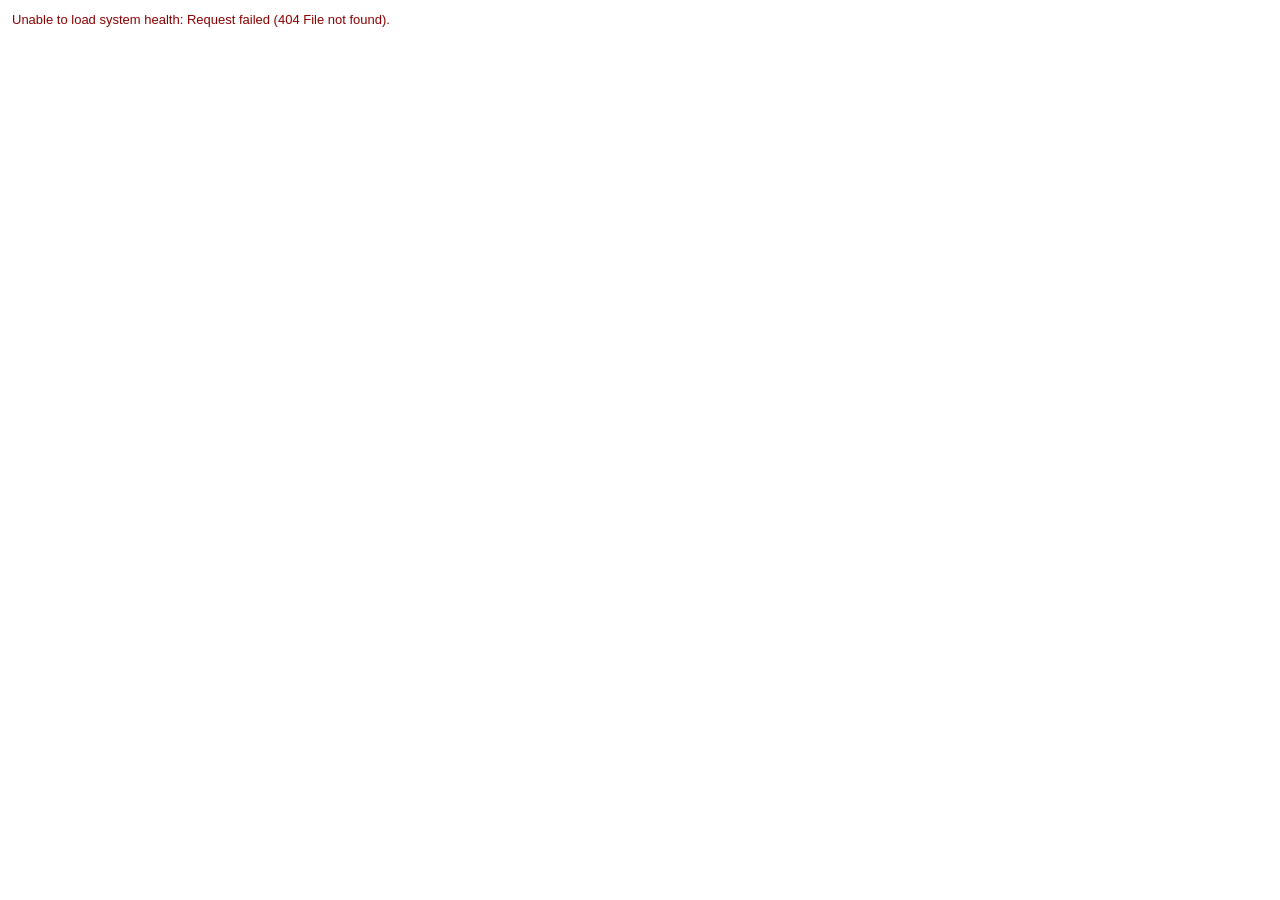
==== www/Health.html @ e6ce9581 "Add standalone health page" ====
<!doctype html>
<html lang="en">
<head>
  <meta charset="utf-8">
  <meta name="viewport" content="width=device-width, initial-scale=1">
  <title>System Health</title>
  <style>
    body{margin:0;color:#222;font:13px Verdana,Arial,sans-serif;background:#fff}
    .titlebar{padding:8px 10px;background:#4d6297;color:#fff;font-weight:bold}
    table{width:100%;border-collapse:collapse;font-size:12px}
    th,td{padding:5px 8px;text-align:left;border-bottom:1px solid #d5d5d5}
    th{background:#e8e8e8;color:#222}
    .TDFirst{background:#f4f4f4}.TDSecond{background:#fff}
    .message{margin:12px;color:#8b0000;white-space:pre-wrap}
  </style>
</head>
<body>
  <main id="content" aria-live="polite"><div class="titlebar">Test System Health</div><p class="message">Loading…</p></main>
  <script>
    // Health items are direct children of AtlasReport/Health/Items/Item.
    function childText(node, name) {
      const child = Array.from(node.children).find(element => element.localName === name);
      return child ? child.textContent.trim() : '';
    }

    function showError(message) {
      const output = document.createElement('p');
      output.className = 'message';
      output.textContent = message;
      document.querySelector('#content').replaceChildren(output);
    }

    function renderHealth(xml) {
      if (xml.querySelector('parsererror')) throw new Error('The server returned invalid XML.');
      let items = null;
      if (xml.documentElement.localName === 'Items') items = xml.documentElement;
      else items = xml.getElementsByTagName('Items')[0];
      if (!items) throw new Error('The response did not contain AtlasReport/Health/Items.');

      const table = document.createElement('table');
      const head = table.createTHead().insertRow();
      ['Name', 'Value'].forEach(label => {
        const cell = document.createElement('th');
        cell.textContent = label;
        head.appendChild(cell);
      });
      const body = table.createTBody();
      Array.from(items.children).filter(item => item.localName === 'Item').forEach((item, index) => {
        const row = body.insertRow();
        row.className = index % 2 === 0 ? 'TDSecond' : 'TDFirst';
        [childText(item, 'Name'), childText(item, 'Value')].forEach(value => {
          row.insertCell().textContent = value;
        });
      });

      const title = document.createElement('div');
      title.className = 'titlebar';
      title.textContent = 'Test System Health';
      document.querySelector('#content').replaceChildren(title, table);
    }

    async function loadHealth() {
      try {
        const response = await fetch('/Health', { headers: { Accept: 'application/xml, text/xml' }, credentials: 'same-origin' });
        if (!response.ok) throw new Error(`Request failed (${response.status} ${response.statusText}).`);
        const xml = new DOMParser().parseFromString(await response.text(), 'application/xml');
        renderHealth(xml);
      } catch (error) {
        showError(`Unable to load system health: ${error.message}`);
      }
    }
    loadHealth();
  </script>
</body>
</html>
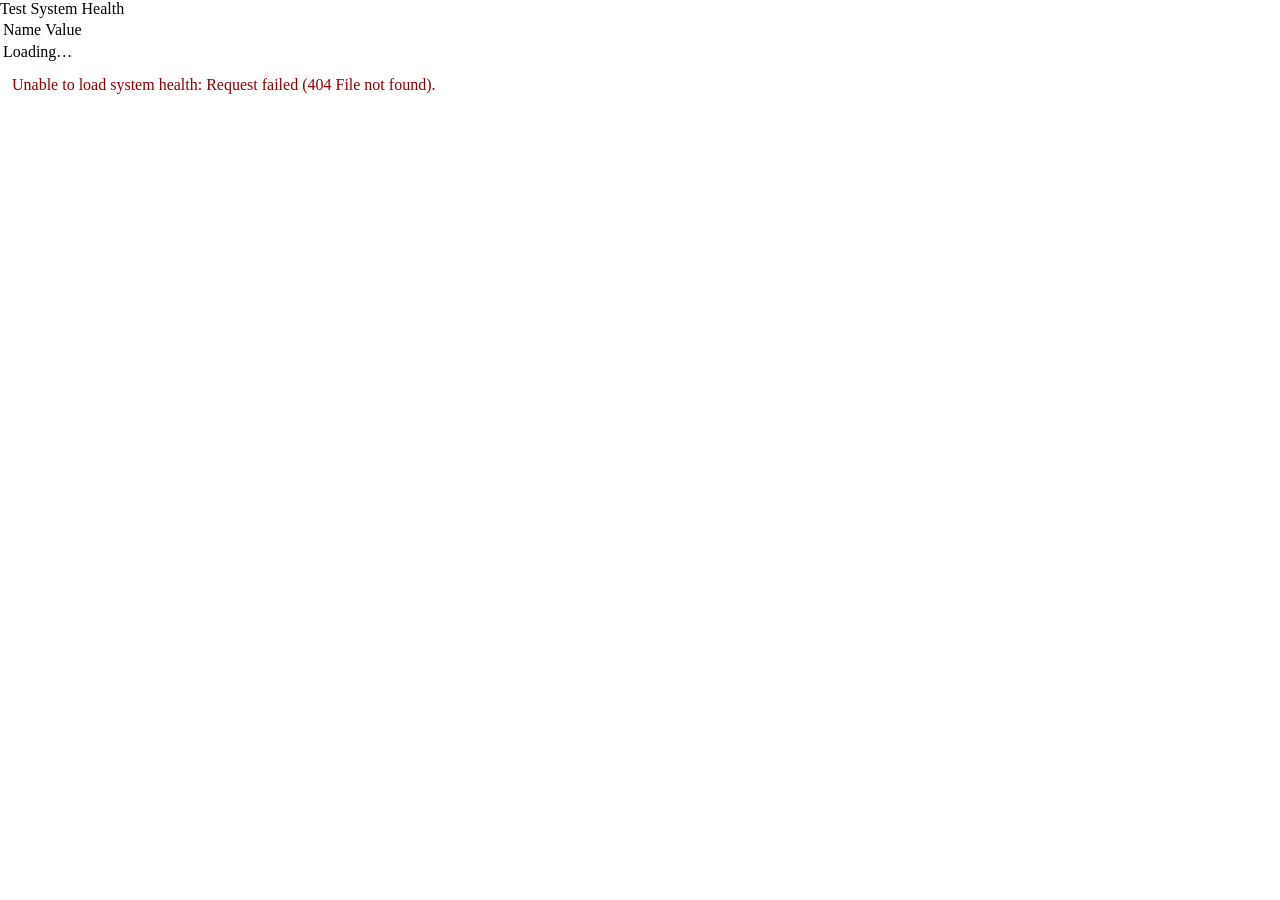
==== commit d6bb40d0: "Align generated task HTML files with the updated task instructions and preserve referenced external " ====
--- a/www/Health.html
+++ b/www/Health.html
@@ -4,72 +4,64 @@
   <meta charset="utf-8">
   <meta name="viewport" content="width=device-width, initial-scale=1">
   <title>System Health</title>
+  <link rel="stylesheet" type="text/css" href="/iviewbox/atlas-iview.css"></link>
   <style>
-    body{margin:0;color:#222;font:13px Verdana,Arial,sans-serif;background:#fff}
-    .titlebar{padding:8px 10px;background:#4d6297;color:#fff;font-weight:bold}
-    table{width:100%;border-collapse:collapse;font-size:12px}
-    th,td{padding:5px 8px;text-align:left;border-bottom:1px solid #d5d5d5}
-    th{background:#e8e8e8;color:#222}
-    .TDFirst{background:#f4f4f4}.TDSecond{background:#fff}
+    body{margin:0}
     .message{margin:12px;color:#8b0000;white-space:pre-wrap}
+    .health-section{margin-top:10px}
   </style>
 </head>
 <body>
-  <main id="content" aria-live="polite"><div class="titlebar">Test System Health</div><p class="message">Loading…</p></main>
+  <main id="content" aria-live="polite">
+    <div class="titlebardiv">Test System Health <span id="ARS1"> </span></div>
+    <table class="layout styled" id="health-table">
+      <thead><tr class="THheadLink"><td>Name</td><td>Value</td></tr></thead>
+      <tbody><tr><td colspan="2">Loading…</td></tr></tbody>
+    </table>
+    <p class="message" id="error-message" hidden></p>
+  </main>
   <script>
-    // Health items are direct children of AtlasReport/Health/Items/Item.
     function childText(node, name) {
       const child = Array.from(node.children).find(element => element.localName === name);
       return child ? child.textContent.trim() : '';
     }
 
-    function showError(message) {
-      const output = document.createElement('p');
-      output.className = 'message';
-      output.textContent = message;
-      document.querySelector('#content').replaceChildren(output);
-    }
-
     function renderHealth(xml) {
       if (xml.querySelector('parsererror')) throw new Error('The server returned invalid XML.');
-      let items = null;
-      if (xml.documentElement.localName === 'Items') items = xml.documentElement;
-      else items = xml.getElementsByTagName('Items')[0];
+      const items = xml.documentElement.localName === 'Items'
+        ? xml.documentElement
+        : xml.getElementsByTagName('Items')[0];
       if (!items) throw new Error('The response did not contain AtlasReport/Health/Items.');
 
-      const table = document.createElement('table');
-      const head = table.createTHead().insertRow();
-      ['Name', 'Value'].forEach(label => {
-        const cell = document.createElement('th');
-        cell.textContent = label;
-        head.appendChild(cell);
-      });
-      const body = table.createTBody();
+      const body = document.querySelector('#health-table tbody');
+      body.replaceChildren();
       Array.from(items.children).filter(item => item.localName === 'Item').forEach((item, index) => {
         const row = body.insertRow();
         row.className = index % 2 === 0 ? 'TDSecond' : 'TDFirst';
-        [childText(item, 'Name'), childText(item, 'Value')].forEach(value => {
-          row.insertCell().textContent = value;
-        });
+        row.insertCell().textContent = childText(item, 'Name');
+        row.insertCell().textContent = childText(item, 'Value');
       });
-
-      const title = document.createElement('div');
-      title.className = 'titlebar';
-      title.textContent = 'Test System Health';
-      document.querySelector('#content').replaceChildren(title, table);
+      document.getElementById('error-message').hidden = true;
     }
 
     async function loadHealth() {
       try {
-        const response = await fetch('/Health', { headers: { Accept: 'application/xml, text/xml' }, credentials: 'same-origin' });
+        const response = await fetch('/Health', {
+          headers: { Accept: 'application/xml, text/xml' },
+          credentials: 'same-origin'
+        });
         if (!response.ok) throw new Error(`Request failed (${response.status} ${response.statusText}).`);
         const xml = new DOMParser().parseFromString(await response.text(), 'application/xml');
         renderHealth(xml);
       } catch (error) {
-        showError(`Unable to load system health: ${error.message}`);
+        const output = document.getElementById('error-message');
+        output.textContent = `Unable to load system health: ${error.message}`;
+        output.hidden = false;
       }
     }
+
     loadHealth();
+    window.setInterval(loadHealth, 10000);
   </script>
 </body>
 </html>
